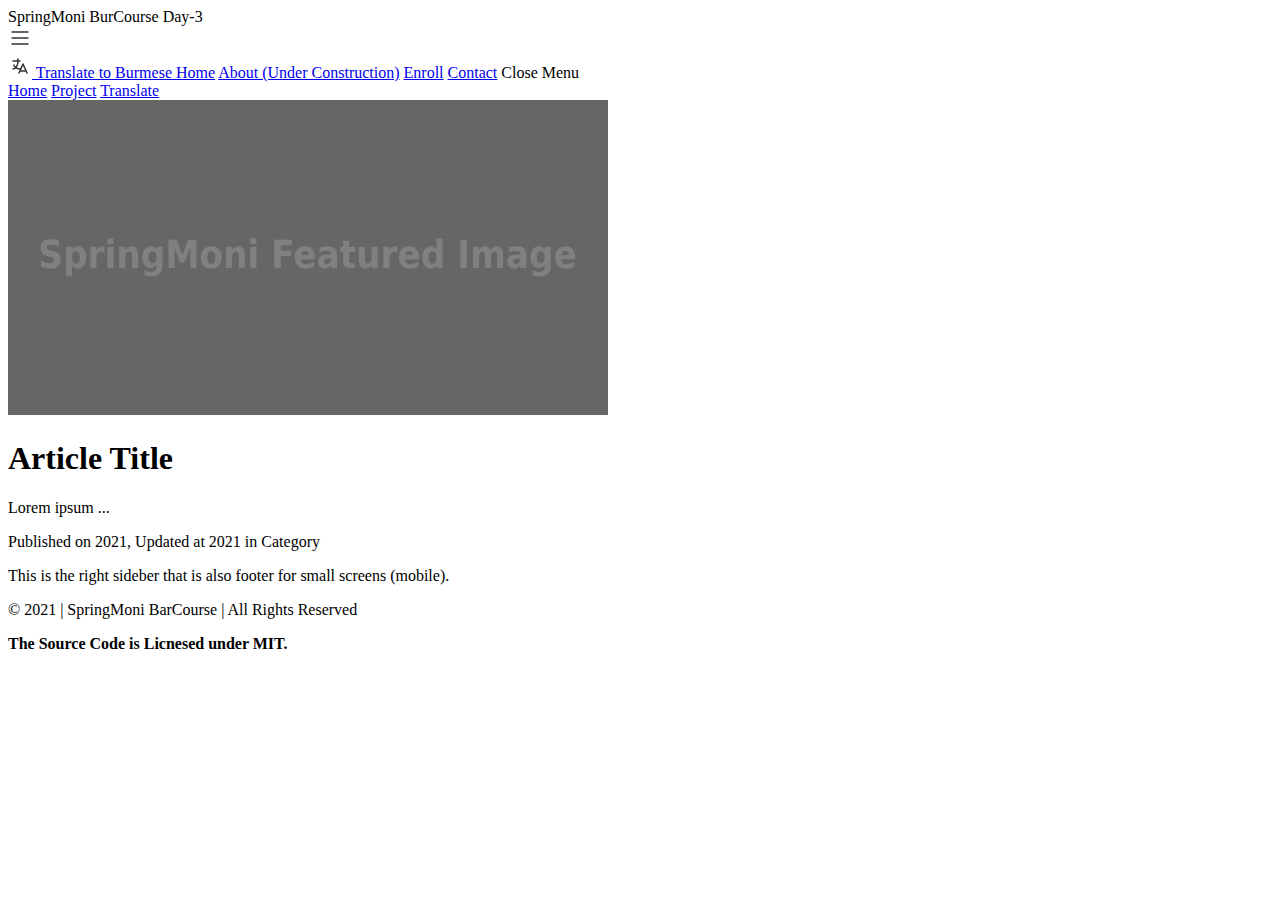
==== core/index.html @ 0dc2e660 "Create index.html" ====
<!DOCTYPE html>
<html lang="en">
<head>
    <meta charset="UTF-8">
    <meta http-equiv="X-UA-Compatible" content="IE=edge">
    <meta name="viewport" content="width=device-width, initial-scale=1.0">
    <link rel="stylesheet" href="style.css">
    <title>SpringMoni</title>
</head>
<body>
    <main data-method="home" class="wrapper">
        <header>
            <div id="brand" class="site-title">SpringMoni BurCourse Day-3</div>
            <div id="menu" class="menu">
                <svg xmlns="http://www.w3.org/2000/svg" class="icon icon-tabler icon-tabler-menu-2" width="24" height="24" viewBox="0 0 24 24" stroke-width="1.5" stroke="#333" fill="none" stroke-linecap="round" stroke-linejoin="round">
                    <path stroke="none" d="M0 0h24v24H0z" fill="none"/>
                    <line x1="4" y1="6" x2="20" y2="6" />
                    <line x1="4" y1="12" x2="20" y2="12" />
                    <line x1="4" y1="18" x2="20" y2="18" />
                </svg>
                <section class="menu-container">
                    <a href="#translate" class="menu-item" id="translate">
                        <svg xmlns="http://www.w3.org/2000/svg" class="icon icon-tabler icon-tabler-language" width="24" height="24" viewBox="0 0 24 24" stroke-width="1.5" stroke="#333" fill="none" stroke-linecap="round" stroke-linejoin="round">
                            <path stroke="none" d="M0 0h24v24H0z" fill="none"/>
                            <path d="M5 7h7m-2 -2v2a5 8 0 0 1 -5 8m1 -4a7 4 0 0 0 6.7 4" />
                            <path d="M11 19l4 -9l4 9m-.9 -2h-6.2" />
                        </svg> Translate to Burmese
                    </a>
                    <a href="index.html" class="menu-item">Home</a>
                    <a href="index.html" class="menu-item">About (Under Construction)</a>
                    <a href="https://www.facebook.com/773182576149006/posts/2450739165059997/" class="menu-item">Enroll</a>
                    <a href="https://m.me/tsanaung.dev" class="menu-item">Contact</a>
                    <span id="menu" class="menu-item">Close Menu</span>
                </section>
            </div>
            <script>
                document.querySelector('#menu').onclick = function() {
                    if (document.querySelector('.menu-container').style.display === 'none') {
                        document.querySelector('.menu-container').style.display = 'block'
                    } else {
                        document.querySelector('.menu-container').style.display = 'none'
                    }
                }
            </script>
        </header>

        <div class="header-devider"></div>

        <div id="lsb" class="sidebar-left hidesm">
            <a href="index.html">Home</a>
            <a href="https://github.com/tsanaung/springmoni">Project</a>
            <a id="translate" href="#translate">Translate</a>
        </div>
        <section id="articles" class="articles main">
            <article id="static-data"> <img id="preview" class="featured-image" src="https://tsanaung.github.io/springmoni/img/springmoni_article_featured.png"/> <h1 id="article-title" class="article-title">Article Title</h1> <p id="exerpt" class="exerpt">Lorem ipsum ...</p> <span id="article-info" class="article-info">Published on 2021, Updated at 2021 in Category</span></article>
        </section>
        <div id="rsb" class="sidebar-right">
            <p>This is the right sideber that is also footer for small screens (mobile).</p>
            <p>&copy; 2021 | SpringMoni BarCourse | All Rights Reserved</p>
            <p><strong>The Source Code is Licnesed under MIT.</strong></p>
        </div>
    </main>
    <script type="module" src="./main.js"></script>
</body>
</html>
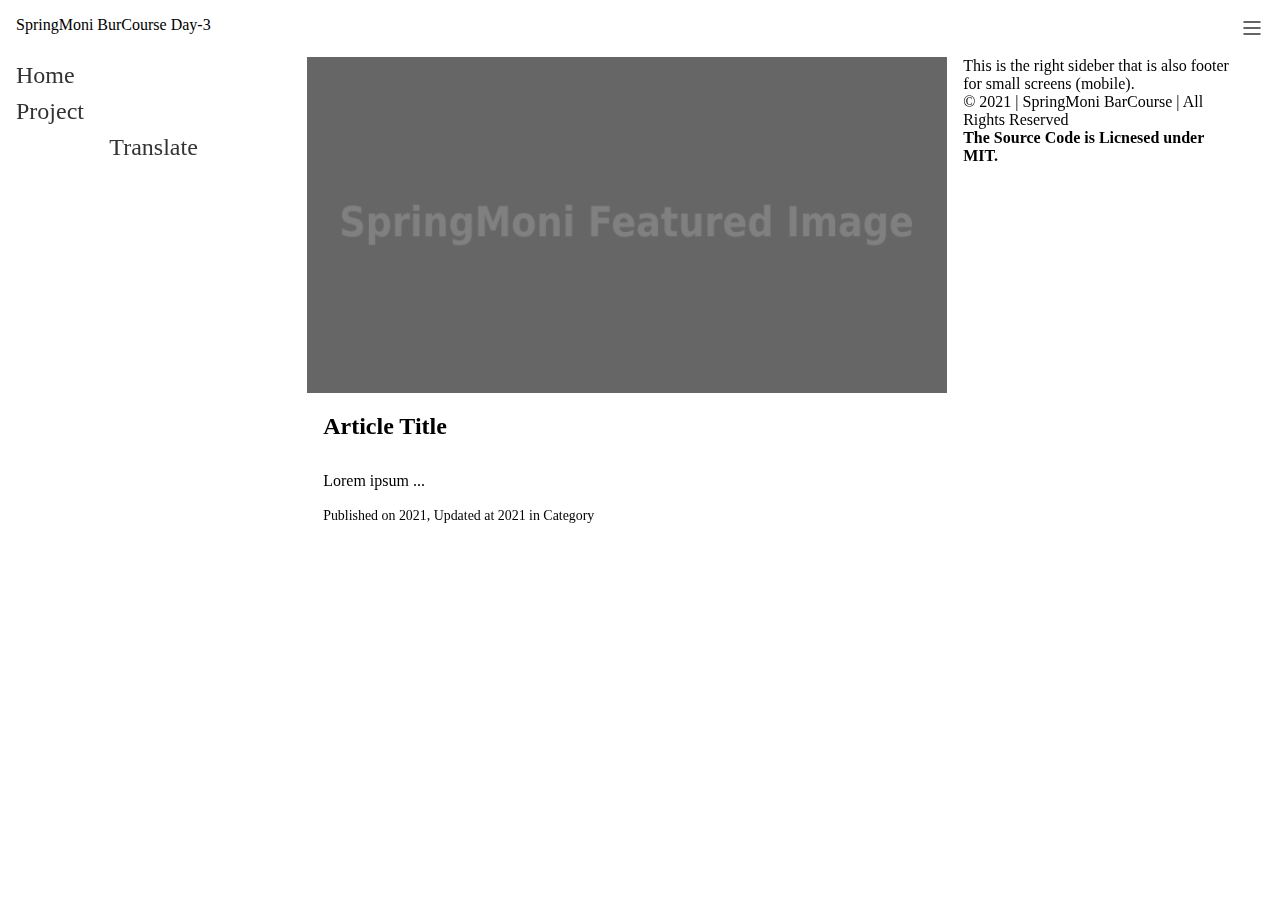
==== commit e834b64f: "Update index.html" ====
--- a/core/index.html
+++ b/core/index.html
@@ -47,9 +47,9 @@
         <div class="header-devider"></div>
 
         <div id="lsb" class="sidebar-left hidesm">
-            <a href="index.html">Home</a>
-            <a href="https://github.com/tsanaung/springmoni">Project</a>
-            <a id="translate" href="#translate">Translate</a>
+            <a href="index.html" class="menu-item">Home</a>
+            <a href="https://github.com/tsanaung/springmoni" class="menu-item">Project</a>
+            <a id="translate" href="#translate" class="menu-item">Translate</a>
         </div>
         <section id="articles" class="articles main">
             <article id="static-data"> <img id="preview" class="featured-image" src="https://tsanaung.github.io/springmoni/img/springmoni_article_featured.png"/> <h1 id="article-title" class="article-title">Article Title</h1> <p id="exerpt" class="exerpt">Lorem ipsum ...</p> <span id="article-info" class="article-info">Published on 2021, Updated at 2021 in Category</span></article>
--- a/core/style.css
+++ b/core/style.css
@@ -0,0 +1,139 @@
+* {
+    margin: 0;
+    padding: 0;
+    box-sizing: border-box;
+}
+
+.wrapper >* {
+    word-wrap: break-word;
+}
+.sidebar-left {
+    position: fixed;
+    display: block;
+    width: 24vw;
+    margin-left: 0;
+    padding: 0 1rem;
+    height: auto;
+    overflow-y: auto;
+}
+.sidebar-right {
+    position: fixed;
+    display: block;
+    width: 24vw;
+    margin-left: 74vw;
+    margin-right: 0;
+    padding: 0 1rem;
+    justify-content: right;
+    height: 100%;
+    overflow-y: auto;
+    padding-bottom: 6%;
+}
+.main {
+    position: fixed;
+    width: 50vw;
+    margin-left: 24vw;
+    padding-bottom: 6%;
+    height: 100%;
+    overflow-y: auto;
+}
+
+#articles a {
+    text-decoration: none;
+    color: #333;
+}
+
+#articles h1 {
+    font-size: 1.5rem;
+    padding: 1rem;
+}
+#articles span {
+    font-size: 0.87rem;
+    padding: 0 1rem;
+}
+#articles p {
+    font-size: 1rem;
+    padding: 1rem;
+}
+
+.featured-image {
+    width: 100%;
+    height: auto;
+}
+
+article > p, span {
+    word-wrap: break-word;
+}
+
+@media only screen and (max-width: 768px) {
+    .hidesm {
+        display: none;
+    }
+    .sidebar-right {
+        width: 100%;
+        position: relative;
+        margin: 0;
+    }
+    .main {
+        position: relative;
+        width: 100%;
+        margin: 0;
+    }
+}
+
+ 
+
+figure, .article-preview {
+    margin: 0;
+    padding: 0;
+    width: 100%;
+    height: auto;
+}
+.do-translation {
+    height: 4.2rem;
+    width: auto;
+}
+#translate, #ads {
+    display: flex;
+    max-width: 100vw;
+    justify-content: center;
+}
+.ads {
+    width: 100%;
+    height: auto;
+    max-width: 100%;
+}
+.menu-item {
+    text-decoration: none;
+    font-size: 1.5rem;
+    line-height: 1.5;
+    display: block;
+    font-weight: 300;
+    color: #333;
+}
+.menu-container {
+    display: none;
+    position: fixed;
+    width: 100vw;
+    height: 100vh;
+    left: 0;
+    right: 0;
+    top: 0;
+    background-color: #fff;
+    z-index: 2;
+    padding: 1rem;
+}
+header{
+    display: flex;
+    width: 100vw;
+    height: 3.3rem;
+    margin-top: 0;
+    justify-content: space-between;
+    padding: 1rem;
+    position: fixed;
+    background-color: #fff;
+    z-index: 1;
+}
+.header-devider {
+    display: inline-block;
+    height: 3.3rem;
+}
